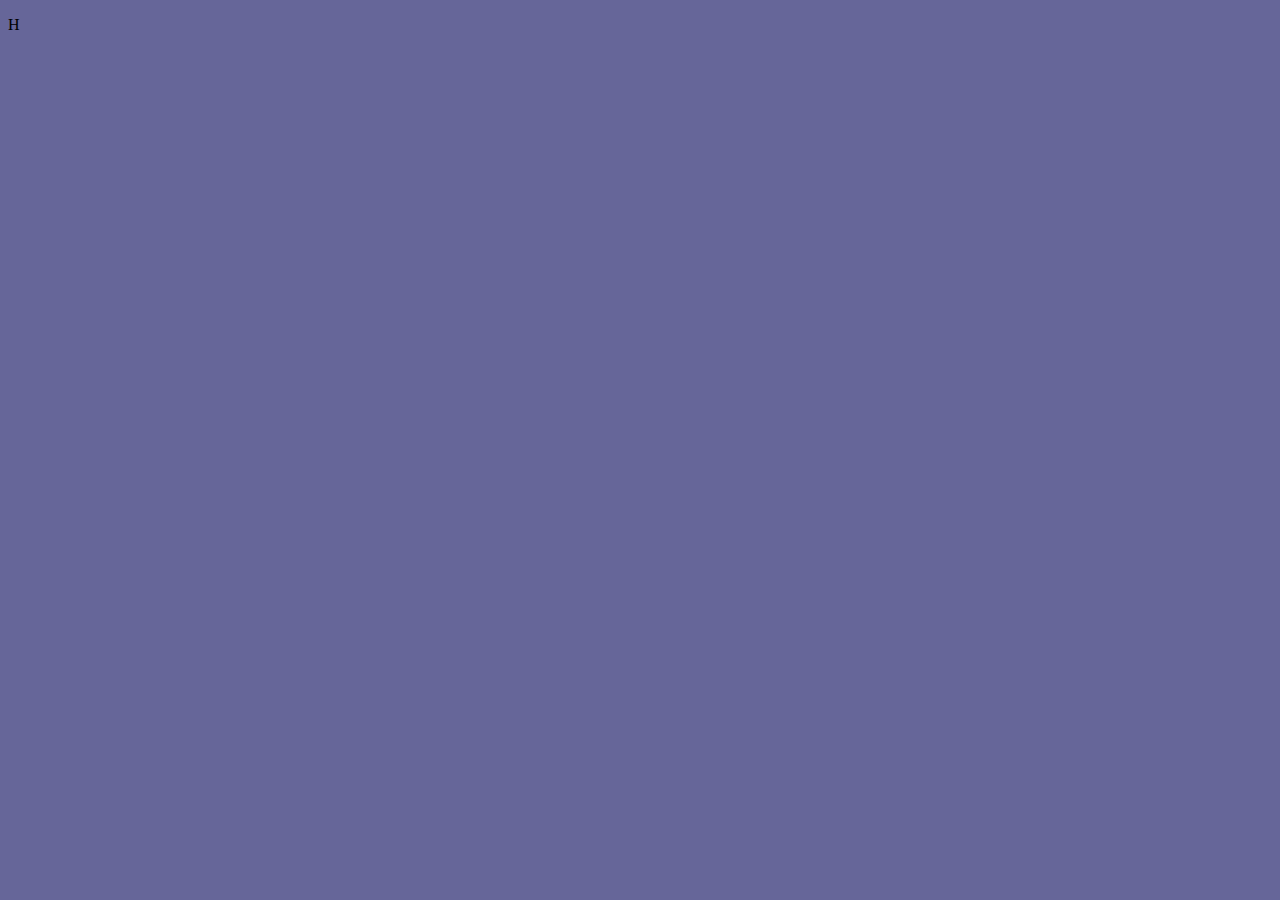
==== index.html @ fd515f0b "Innitial commit" ====
<!DOCTYPE html>
<html lang="ru">
    <head>
        <title>Create now!</title>
        <meta charset="UTF-8">
        <meta name="viewport" content="width=device-width, initial-scale=1">
        <link href="css/style.css" rel="stylesheet">
    </head>
    <body>
    <p>H</p>
    </body>
</html>
---- css/style.css ----
body {
    background-color: #666699;
}
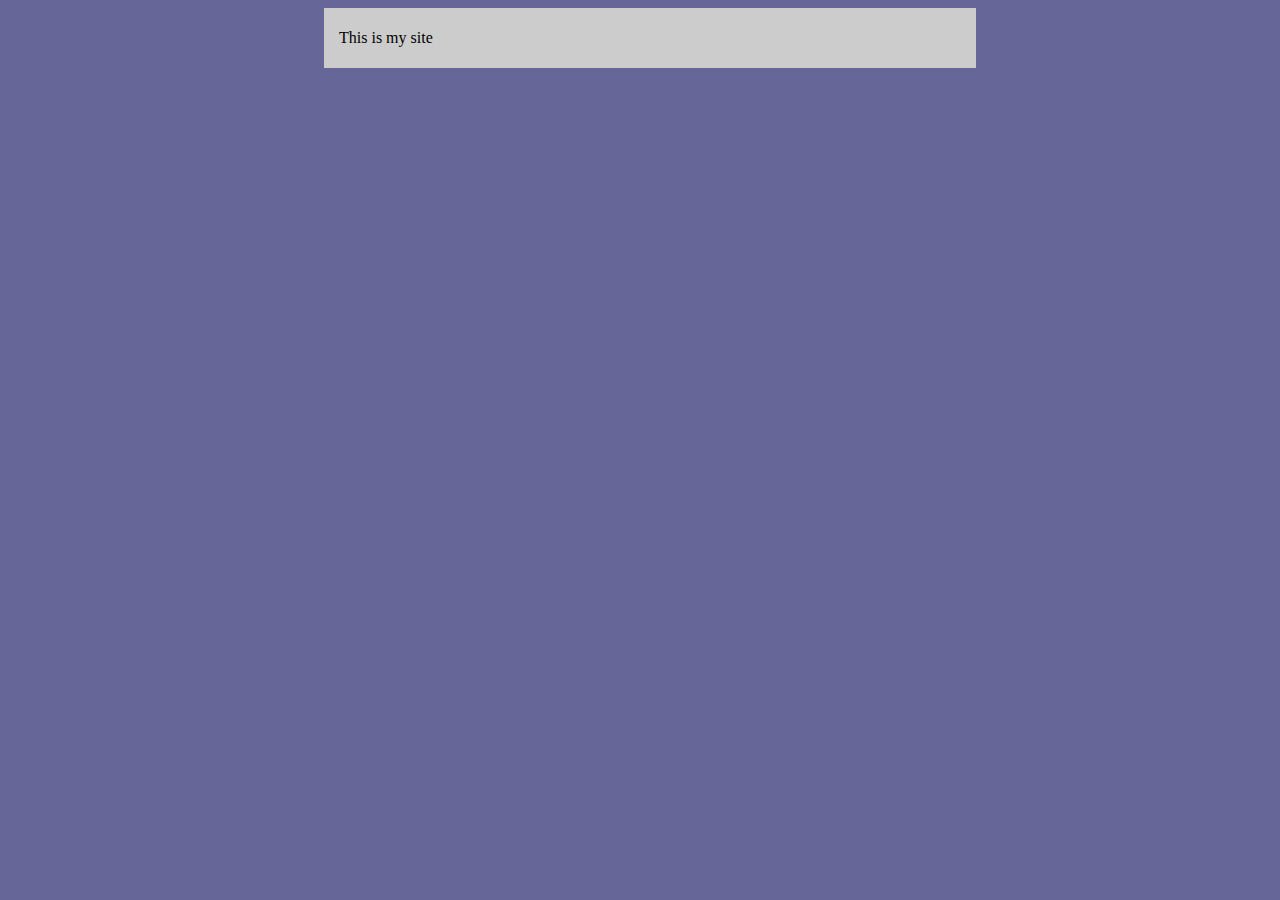
==== commit 9f3f20f1: "Изучила div" ====
--- a/index.html
+++ b/index.html
@@ -7,6 +7,8 @@
         <link href="css/style.css" rel="stylesheet">
     </head>
     <body>
-    <p>H</p>
+        <div class="main">
+            <p>This is my site</p>
+        </div>
     </body>
 </html>--- a/css/style.css
+++ b/css/style.css
@@ -1,3 +1,12 @@
 body {
     background-color: #666699;
+}
+.main {
+    width: 50%;
+    background: #ccc;
+    margin-left: 25%;
+    padding: 5px;
+    padding-left: 15px;
+    padding-right: 5px;
+    word-wrap: break-word;
 }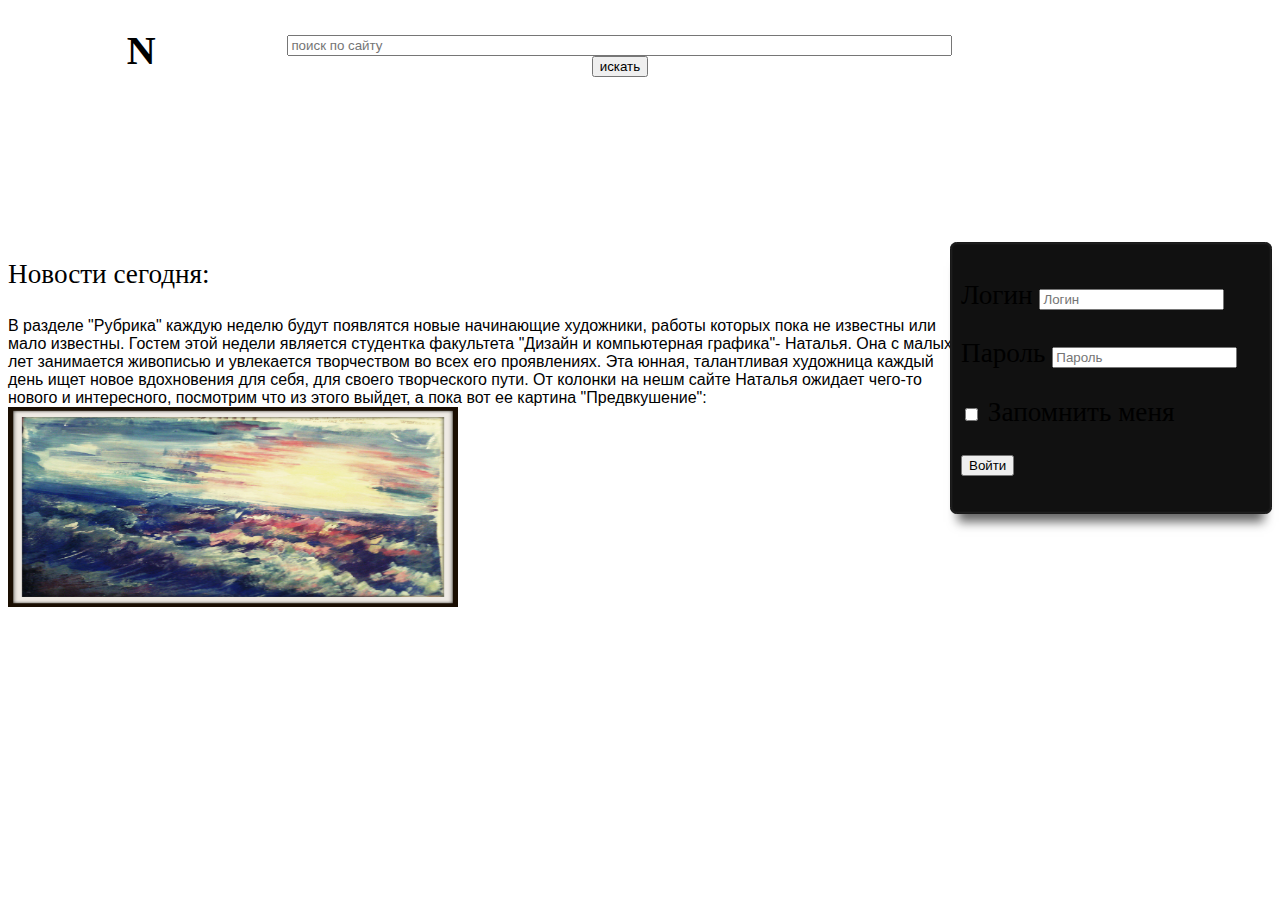
==== commit cd62b5aa: "hw done" ====
--- a/index.html
+++ b/index.html
@@ -1,14 +1,53 @@
-<!DOCTYPE html>
-<html lang="ru">
-    <head>
-        <title>Create now!</title>
-        <meta charset="UTF-8">
-        <meta name="viewport" content="width=device-width, initial-scale=1">
-        <link href="css/style.css" rel="stylesheet">
-    </head>
-    <body>
-        <div class="main">
-            <p>This is my site</p>
-        </div>
-    </body>
+﻿<html>
+<head>
+ <meta http-equiv="Content-Type" content="text/html; charset=utf-8">
+<title>Create Now.com</title>
+<link href="style.css" rel="stylesheet">
+<meta name="keywords" content="Творчество, дизайн, поделки, своими руками">
+</head>
+
+
+<body link="white">
+<div  class="vyrovnyat">
+<div><h1>Create<font color="000000">N</font>ow.com</h1></div>
+<div><form method="get" action="/search" target="_blank">
+<input size="80%" name="q" id="form-query" value="" placeholder="поиск по сайту">
+ <input type=submit value="искать">
+ </form>
+ </div>
+ </div>
+  
+<div class="vyrovnyat">
+<div><p align="left">&#160;&#160;<a href="index.html">&#10064;Меню</a></p></div>
+<div><p align="left"><a href="page1.html">&#10064;Творчество</a></p></div>
+<div><p align="left"><a href="page2.html">&#10064;Дизайн</a></p></div>
+<div><p align="left"><a href="page3.html">&#10064;Рубрика</a></p></div>
+<div><p align="left"><a href="page4.html">&#10064;Форум</a></p></div></div>
+
+<div class="start">
+<p>Новости сегодня:</p>
+<p1>В разделе "Рубрика" каждую неделю будут появлятся новые начинающие художники, работы которых пока не известны или мало известны. Гостем этой недели является студентка факультета "Дизайн и компьютерная графика"- Наталья.
+  Она с малых лет занимается живописью и увлекается творчеством во всех его проявлениях. Эта юнная, талантливая художница каждый день ищет новое вдохновения для себя, для своего творческого пути. От колонки на нешм сайте Наталья ожидает чего-то нового и интересного, посмотрим что из этого выйдет, а пока вот ее картина "Предвкушение": </p1><br>
+<img src="images/st.jpg" width="450px" height="200px">
+</div>
+<form class="form-3">
+    <p class="clearfix">
+        <label for="login">Логин</label>
+        <input type="text" name="login" id="login" placeholder="Логин">
+    </p>
+    <p class="clearfix">
+        <label for="password">Пароль</label>
+        <input type="password" name="password" id="password" placeholder="Пароль">
+    </p>
+    <p class="clearfix">
+        <input type="checkbox" name="remember" id="remember">
+        <label for="remember">Запомнить меня</label>
+    </p>
+    <p class="clearfix">
+        <input type="submit" name="submit" value="Войти">
+    </p>
+    </form>
+
+
+</body>
 </html>--- a/style.css
+++ b/style.css
@@ -0,0 +1,66 @@
+body { 
+  background: url('images/8.jpg') no-repeat;
+    -moz-background-size: 100%; 
+    -webkit-background-size: 100%; 
+    -o-background-size: 100%; 
+    background-size: 100%;
+    background-attachment: fixed;
+   }
+    h1 {color: white;
+       padding: 4px; 
+       font-size: 250%;
+       font-family: 'IMPACT', Times, serif; 
+       }
+   p {
+       font-size: 170%;
+        font-family: 'IMPACT', Times, serif;
+        
+       }
+.vyrovnyat { 
+    display: table;
+    width: 70%;
+    height: 7em;
+    text-align: center;
+ }
+ .text {    
+   white-space: normal;
+ }
+.vyrovnyat div {
+     display: table-cell;
+     vertical-align: middle;
+ }
+  A {
+    text-decoration: none; 
+    }
+A:hover { 
+    text-decoration: underline; 
+    color: black; 
+   } 
+
+.clearfix:after {
+    content: "";
+    display: table;
+    clear: both;
+}
+.start {
+    width: 950px;
+font-family: 'Ubuntu', 'Lato', sans-serif;
+height: 10px;
+   float: left;
+   }
+.form-3 {
+    font-family: 'Ubuntu', 'Lato', sans-serif;
+    font-weight: 400;
+    width: 300px;
+    padding: 10px;
+    overflow: hidden;
+    float: right;
+    
+ 
+    background: #111;
+    border-radius: 0.4em;
+    border: 1px solid #191919;
+    box-shadow:
+        inset 0 0 2px 1px rgba(255,255,255,0.08),
+        0 16px 10px -8px rgba(0, 0, 0, 0.6);
+}
